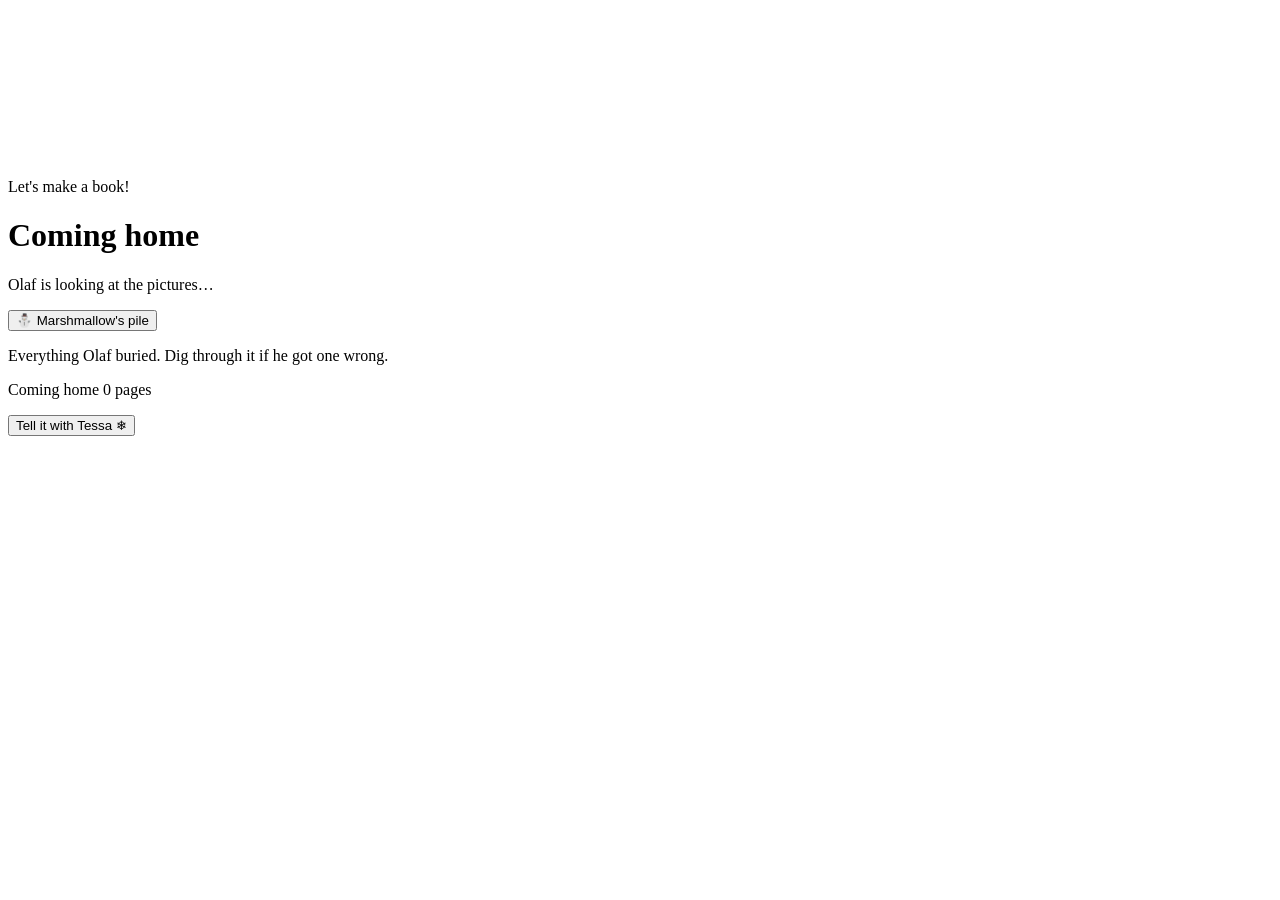
==== tessa-tales/web/book.html @ 8e4ae190 "Tessa Tales: Olaf sorts the SD card, then you make a book A local-only app that turns Tessa's kids-c" ====
<!doctype html>
<html lang="en">
<head>
<meta charset="utf-8">
<meta name="viewport" content="width=device-width, initial-scale=1, viewport-fit=cover">
<title>Tessa Tales</title>
<link rel="stylesheet" href="https://fonts.googleapis.com/css2?family=Sniglet:wght@400;800&family=Gochi+Hand&family=Nunito:wght@400;700;800&display=swap">
<link rel="stylesheet" href="/web/book.css">
</head>
<body>
<canvas id="snow" aria-hidden="true"></canvas>
<div class="aurora" aria-hidden="true"></div>

<main>
  <header class="top">
    <p class="kicker">Let's make a book!</p>
    <h1 id="title" class="editable" contenteditable="true" spellcheck="false">Coming home</h1>
    <p class="olaf" id="olaf-line">Olaf is looking at the pictures…</p>
  </header>

  <div id="moments"></div>

  <section class="pile-link">
    <button id="open-pile" class="chunky-btn ghost">⛄ Marshmallow's pile</button>
    <p>Everything Olaf buried. Dig through it if he got one wrong.</p>
  </section>
</main>

<nav class="strip" aria-label="Your book">
  <div class="strip-label">
    <span class="strip-title" id="strip-title">Coming home</span>
    <span class="strip-count" id="strip-count">0 pages</span>
    <span class="saved" id="saved"></span>
  </div>
  <ol class="pages" id="pages"></ol>
  <button class="tell" id="tell">Tell it with Tessa <span aria-hidden="true">❄</span></button>
</nav>

<dialog id="viewer" aria-label="Picture viewer">
  <div class="v-top">
    <span class="v-where" id="v-where"></span>
    <button class="v-close" id="v-close" aria-label="Close">✕</button>
  </div>
  <div class="v-stage">
    <button class="v-nav prev" id="v-prev" aria-label="Previous picture">‹</button>
    <img id="v-img" alt="">
    <button class="v-nav next" id="v-next" aria-label="Next picture">›</button>
  </div>
  <div class="v-why" id="v-why"></div>
  <div class="v-actions">
    <button class="chunky-btn" id="v-add">Put this picture in the book</button>
    <button class="chunky-btn alt" id="v-flip">Put in the whole flip-book</button>
    <button class="chunky-btn ghost" id="v-play">▶ flip it</button>
  </div>
  <ol class="v-film" id="v-film"></ol>
</dialog>

<dialog id="pile" aria-label="Marshmallow's pile">
  <div class="v-top">
    <span class="v-where">⛄ Marshmallow's pile</span>
    <button class="v-close" id="pile-close" aria-label="Close">✕</button>
  </div>
  <p class="pile-note">Tap one to look closer. You can rescue anything into the book.</p>
  <div class="pile-grid" id="pile-grid"></div>
</dialog>

<div class="toast" id="toast" role="status"></div>

<script src="/web/book.js"></script>
</body>
</html>
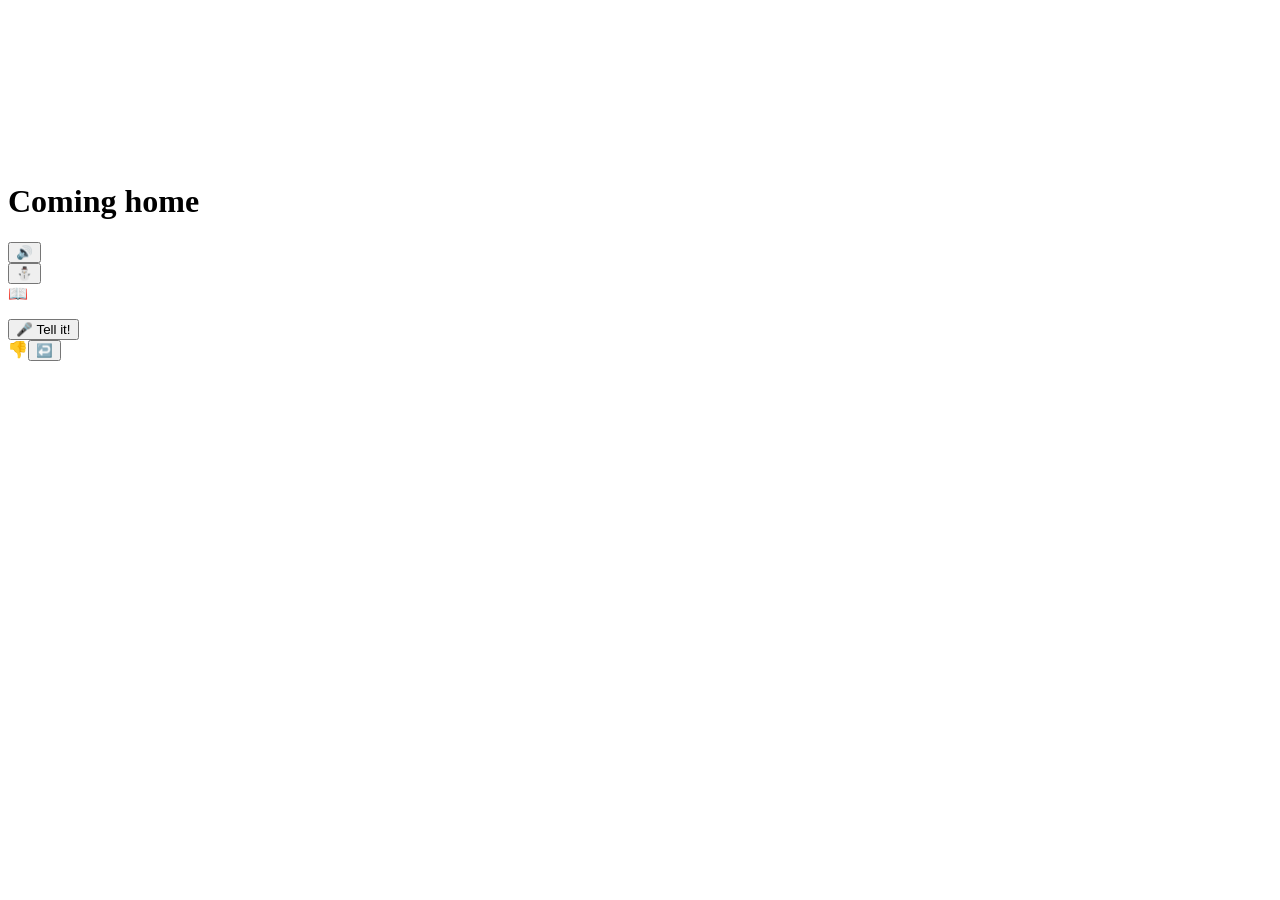
==== commit 514d63b5: "Tessa Tales: toddler stickers, tighter stacks, slow flip-books - Three stickers replace the add/remo" ====
--- a/tessa-tales/web/book.html
+++ b/tessa-tales/web/book.html
@@ -11,60 +11,55 @@
 <canvas id="snow" aria-hidden="true"></canvas>
 <div class="aurora" aria-hidden="true"></div>
 
+<header class="top">
+  <h1 id="title" class="editable" contenteditable="true" spellcheck="false" title="Tap to rename the book">Coming home</h1>
+  <div class="corner">
+    <button class="round ghost" id="sound" title="Sound on/off" aria-label="Sound on or off">🔊</button>
+  </div>
+</header>
+
 <main>
-  <header class="top">
-    <p class="kicker">Let's make a book!</p>
-    <h1 id="title" class="editable" contenteditable="true" spellcheck="false">Coming home</h1>
-    <p class="olaf" id="olaf-line">Olaf is looking at the pictures…</p>
-  </header>
-
   <div id="moments"></div>
-
   <section class="pile-link">
-    <button id="open-pile" class="chunky-btn ghost">⛄ Marshmallow's pile</button>
-    <p>Everything Olaf buried. Dig through it if he got one wrong.</p>
+    <button id="open-pile" class="pile-btn" title="Marshmallow's pile: everything Olaf buried" aria-label="Open Marshmallow's pile">
+      <span class="big">⛄</span><span class="n" id="pile-n"></span>
+    </button>
   </section>
 </main>
 
 <nav class="strip" aria-label="Your book">
-  <div class="strip-label">
-    <span class="strip-title" id="strip-title">Coming home</span>
-    <span class="strip-count" id="strip-count">0 pages</span>
-    <span class="saved" id="saved"></span>
-  </div>
+  <div class="book-icon" aria-hidden="true">📖</div>
   <ol class="pages" id="pages"></ol>
-  <button class="tell" id="tell">Tell it with Tessa <span aria-hidden="true">❄</span></button>
+  <span class="saved" id="saved" aria-live="polite"></span>
+  <button class="tell" id="tell" title="Tell it with Tessa">🎤 Tell it!</button>
 </nav>
 
 <dialog id="viewer" aria-label="Picture viewer">
-  <div class="v-top">
-    <span class="v-where" id="v-where"></span>
-    <button class="v-close" id="v-close" aria-label="Close">✕</button>
+  <button class="round ghost v-close" id="v-close" aria-label="Close">✕</button>
+  <div class="v-stage">
+    <img id="v-img-a" class="v-img on" alt="">
+    <img id="v-img-b" class="v-img" alt="">
+    <button class="v-nav prev" id="v-prev" aria-label="Previous picture">‹</button>
+    <button class="v-nav next" id="v-next" aria-label="Next picture">›</button>
+    <span class="v-count" id="v-count"></span>
   </div>
-  <div class="v-stage">
-    <button class="v-nav prev" id="v-prev" aria-label="Previous picture">‹</button>
-    <img id="v-img" alt="">
-    <button class="v-nav next" id="v-next" aria-label="Next picture">›</button>
-  </div>
-  <div class="v-why" id="v-why"></div>
-  <div class="v-actions">
-    <button class="chunky-btn" id="v-add">Put this picture in the book</button>
-    <button class="chunky-btn alt" id="v-flip">Put in the whole flip-book</button>
-    <button class="chunky-btn ghost" id="v-play">▶ flip it</button>
+  <div class="v-bar">
+    <div class="react big" id="v-react"></div>
+    <div class="v-tools">
+      <button class="round" id="v-play" title="Play it slowly" aria-label="Play">▶</button>
+      <button class="round" id="v-flip" title="Make this page a flip-book" aria-label="Flip-book page">🎞️</button>
+    </div>
   </div>
   <ol class="v-film" id="v-film"></ol>
 </dialog>
 
 <dialog id="pile" aria-label="Marshmallow's pile">
-  <div class="v-top">
-    <span class="v-where">⛄ Marshmallow's pile</span>
-    <button class="v-close" id="pile-close" aria-label="Close">✕</button>
-  </div>
-  <p class="pile-note">Tap one to look closer. You can rescue anything into the book.</p>
+  <button class="round ghost v-close" id="pile-close" aria-label="Close">✕</button>
+  <div class="pile-head" aria-hidden="true">⛄</div>
   <div class="pile-grid" id="pile-grid"></div>
 </dialog>
 
-<div class="toast" id="toast" role="status"></div>
+<div class="undo" id="undo" role="status"><span id="undo-icon">👎</span><button class="round" id="undo-btn" aria-label="Undo">↩️</button></div>
 
 <script src="/web/book.js"></script>
 </body>
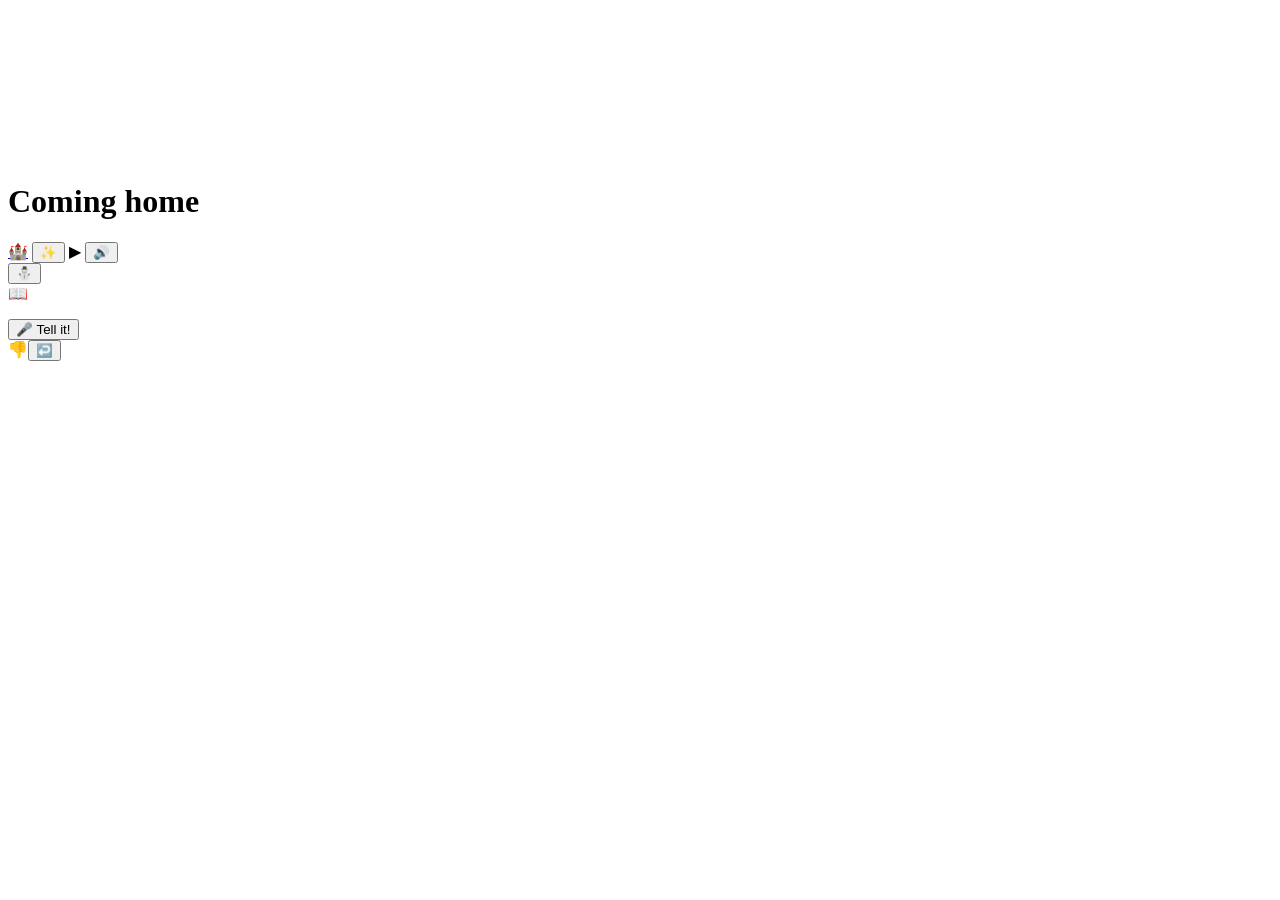
==== commit 1e3c5fae: "Tessa Tales: stories per day, picture talk, local weaving, shelf, card import - Stories: one per day" ====
--- a/tessa-tales/web/book.html
+++ b/tessa-tales/web/book.html
@@ -14,6 +14,9 @@
 <header class="top">
   <h1 id="title" class="editable" contenteditable="true" spellcheck="false" title="Tap to rename the book">Coming home</h1>
   <div class="corner">
+    <a class="round ghost" href="/" title="The shelf" aria-label="Back to the shelf">🏰</a>
+    <button class="round ghost" id="open-weave" title="Weave: turn what Tessa said into the story" aria-label="Weave the story">✨</button>
+    <a class="round ghost" id="to-story" title="Story time" aria-label="Story time">▶</a>
     <button class="round ghost" id="sound" title="Sound on/off" aria-label="Sound on or off">🔊</button>
   </div>
 </header>
@@ -50,7 +53,25 @@
       <button class="round" id="v-flip" title="Make this page a flip-book" aria-label="Flip-book page">🎞️</button>
     </div>
   </div>
+  <div class="v-grown">
+    <p class="v-said" id="v-said" hidden><button class="round ghost small" id="v-said-play" aria-label="Hear what she said">💬</button><span id="v-said-words"></span></p>
+    <input class="v-bridge" id="v-bridge" maxlength="140" placeholder="📜 narrator line before her words (optional)" aria-label="Narrator line before this page" hidden>
+  </div>
   <ol class="v-film" id="v-film"></ol>
+</dialog>
+
+<dialog id="weave" aria-label="Weave the story">
+  <button class="round ghost v-close" id="w-close" aria-label="Close">✕</button>
+  <div class="w-body">
+    <div class="w-head" aria-hidden="true">💬 ➡️ ✨ ➡️ 📖</div>
+    <p class="w-explain">Olaf reads what Tessa said about <b id="w-count">0</b> pictures and turns it into the story: which pictures, in what order, a title, and a few short narrator lines (📜) between her words. Her words are never changed. It all happens on this Mac and takes about half a minute.</p>
+    <label class="w-label" for="w-hint">What happened? (optional, helps a lot)</label>
+    <textarea id="w-hint" rows="2" maxlength="300" placeholder="e.g. We brought her baby brother home from the hospital."></textarea>
+    <button class="chunky" id="w-go">✨ Weave it</button>
+    <p class="w-busy" id="w-busy" hidden><span class="olaf-spin">☃️</span> weaving…</p>
+    <p class="w-error" id="w-error" role="alert"></p>
+    <p class="w-note" id="w-note"></p>
+  </div>
 </dialog>
 
 <dialog id="pile" aria-label="Marshmallow's pile">
